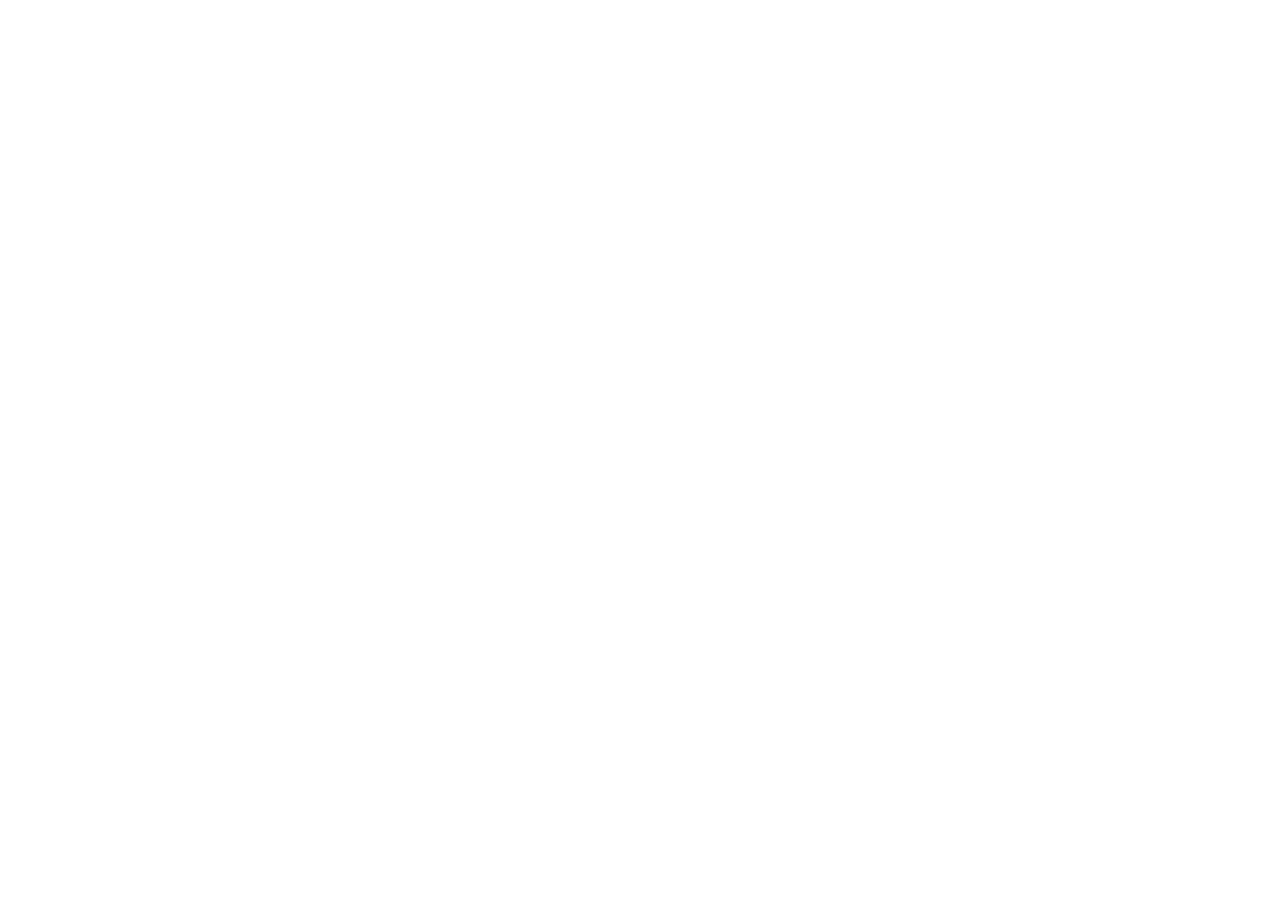
==== Webpages/Index.html @ b6ba7170 "Prep stuff" ====
<!DOCTYPE html>
<html lang="en">
<head>
    <meta charset="UTF-8">
    <meta name="viewport" content="width=device-width, initial-scale=1.0">
    <title>Document</title>
</head>
<body>
    
</body>
</html>
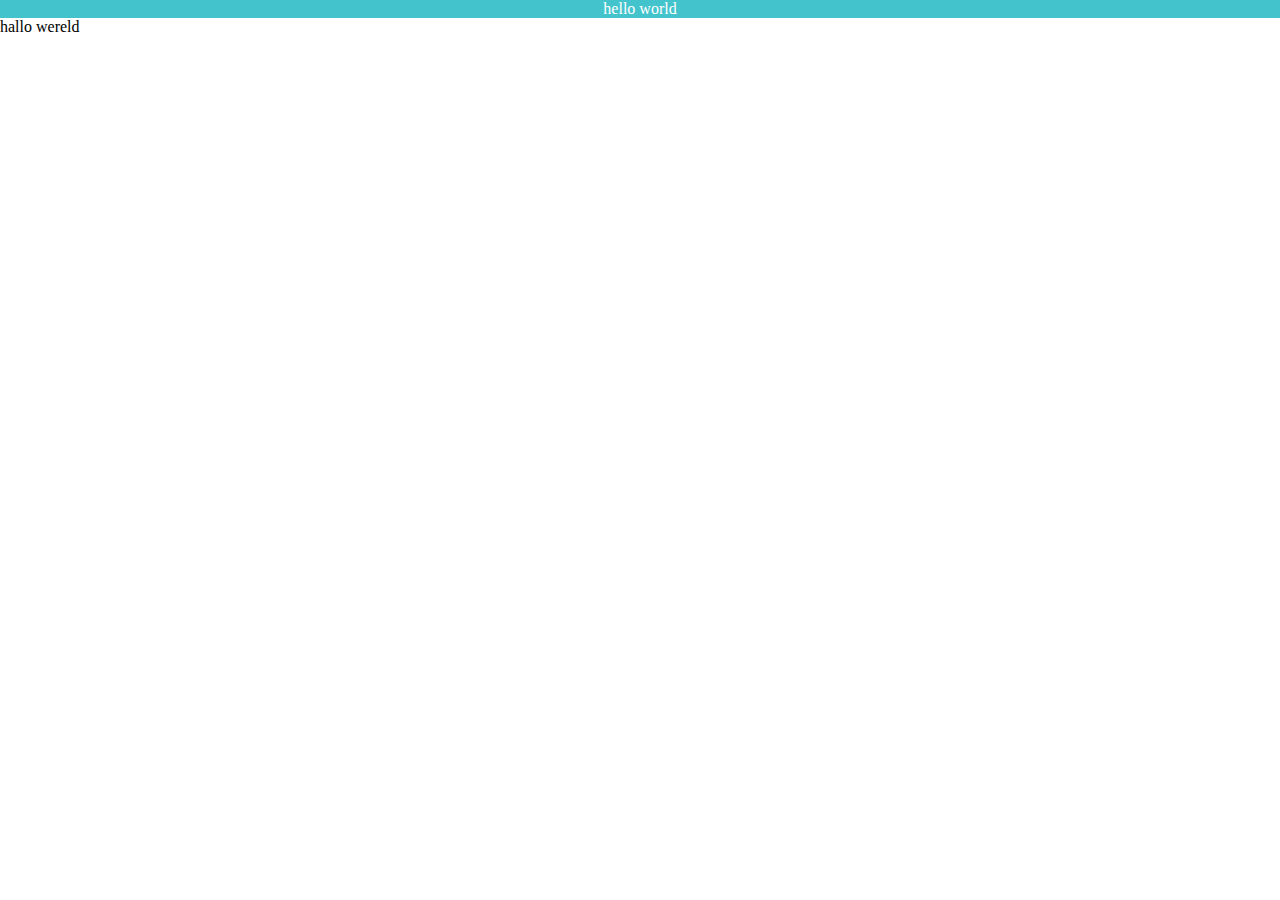
==== commit 259f589a: "updating ding" ====
--- a/Webpages/Index.html
+++ b/Webpages/Index.html
@@ -3,9 +3,17 @@
 <head>
     <meta charset="UTF-8">
     <meta name="viewport" content="width=device-width, initial-scale=1.0">
+    <link rel="stylesheet" href="Stylesheet.css">
     <title>Document</title>
 </head>
+
+<div class="Navbar">
+    <nav>hello world</nav>
+</div>
+
 <body>
-    
+    hallo wereld
+
+
 </body>
 </html>--- a/Webpages/Stylesheet.css
+++ b/Webpages/Stylesheet.css
@@ -0,0 +1,16 @@
+
+*{size: 0%;
+    margin: 0%;
+    padding: 0%;
+    text-decoration: none;}
+body {background-color: white;}
+
+nav {color: rgb(255, 255, 255);
+    background-color: #43C4CD;
+    display: flex;
+    justify-content: center;
+    align-items: center;
+    margin: 0%;
+    size: 0cm;
+    flex-shrink: 0;
+    width: 100%;}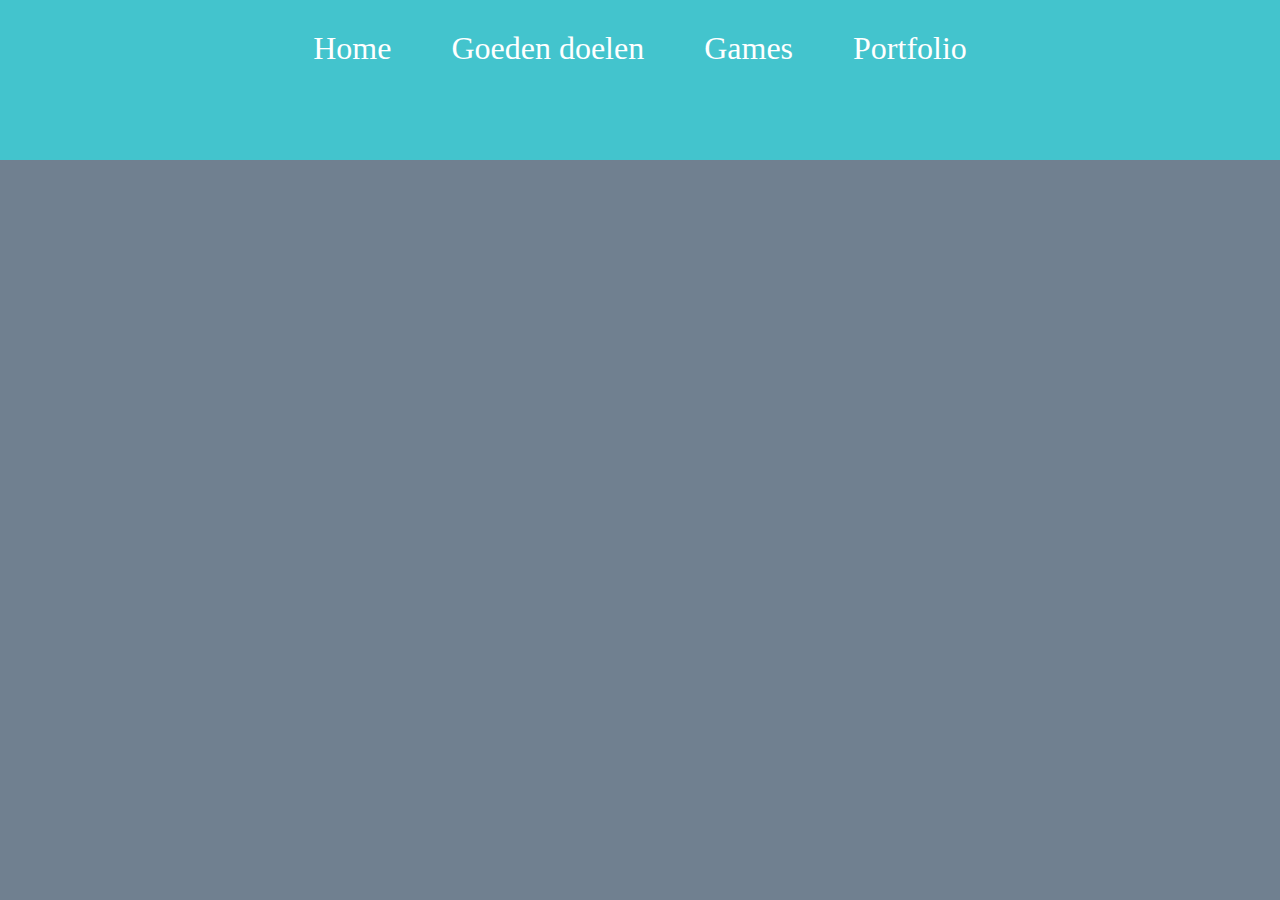
==== commit 2b6f8b3e: "Merge branch 'main' of https://github.com/Dylanvanschouwen/Project-02-2023-2024" ====
--- a/Webpages/Index.html
+++ b/Webpages/Index.html
@@ -4,16 +4,14 @@
     <meta charset="UTF-8">
     <meta name="viewport" content="width=device-width, initial-scale=1.0">
     <link rel="stylesheet" href="Stylesheet.css">
-    <title>Document</title>
+    <title>Homepage</title>
 </head>
-
-<div class="Navbar">
-    <nav>hello world</nav>
-</div>
-
 <body>
-    hallo wereld
-
-
-</body>
-</html>+    
+    <div class="navbar">
+        <a href="Index.html">Home</a>
+        <a href="Goedendoelen.html">Goeden doelen</a>
+        <a href="Games.html">Games</a>
+        <a href="Portfolio.html">Portfolio</a>
+    </div>
+</body>--- a/Webpages/Stylesheet.css
+++ b/Webpages/Stylesheet.css
@@ -1,16 +1,45 @@
-
-*{size: 0%;
-    margin: 0%;
-    padding: 0%;
-    text-decoration: none;}
-body {background-color: white;}
-
-nav {color: rgb(255, 255, 255);
+/* General settings for all pages */
+/* Do NOT Change */
+* {
+    margin: 0;
+    padding: 0;
+    size: 0;
+    text-decoration: none;
+}
+body{
+    background-color: slategray;
+}
+.navbar {
+    display: flex;
     background-color: #43C4CD;
-    display: flex;
     justify-content: center;
     align-items: center;
-    margin: 0%;
-    size: 0cm;
-    flex-shrink: 0;
-    width: 100%;}+    font-size: xx-large;
+    
+
+    
+}
+
+.navbar a {
+    display: flex;
+    align-items: center;
+    justify-content: space-between;
+    display: block;
+    width: auto;
+    height: 100px;
+    padding: 30px;
+    color: white;
+    text-decoration: none;
+    
+}
+
+.navbar a:hover {
+    background-color: white;
+    color: #43C4CD;
+}
+
+
+.footerbar {display: flex};
+            
+
+
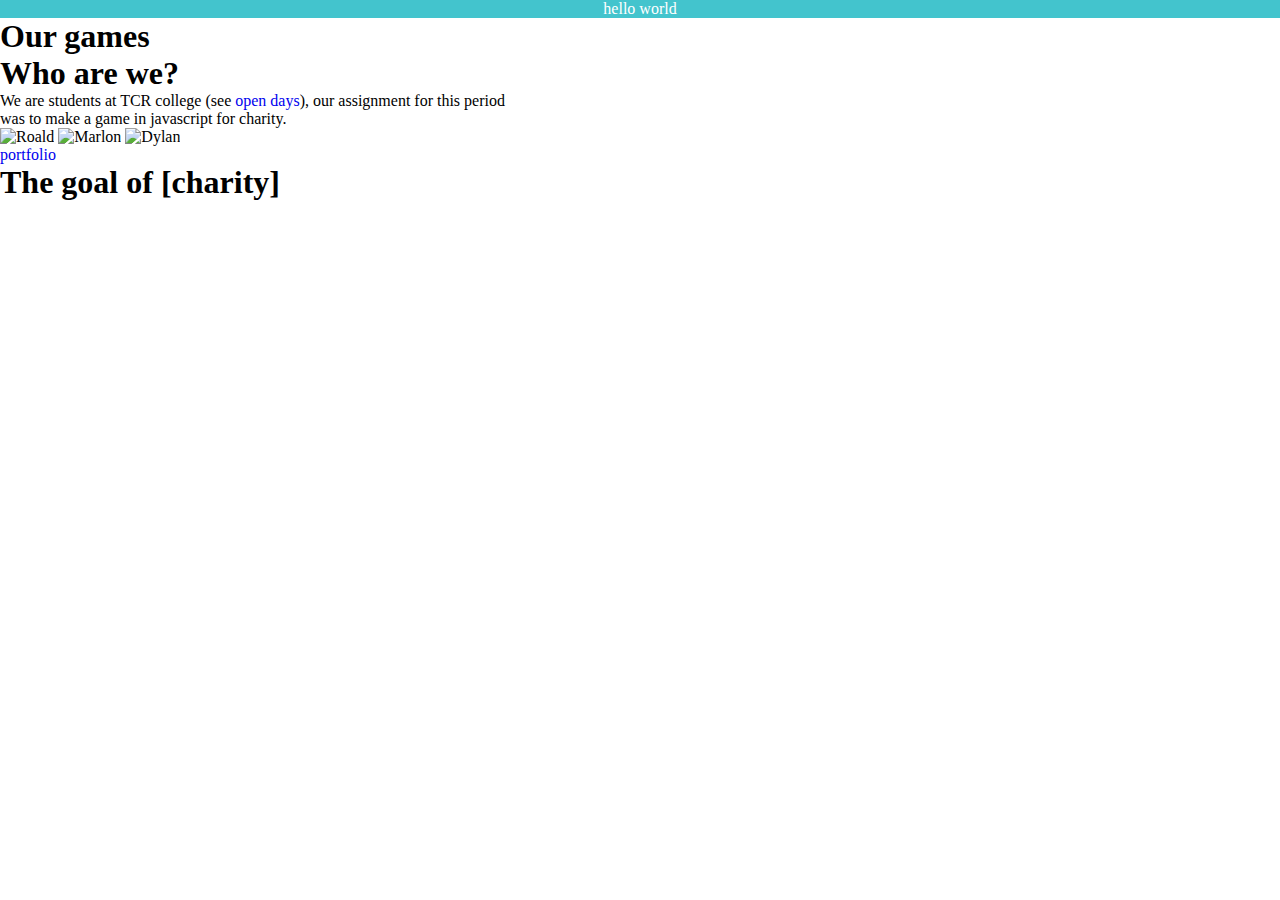
==== commit 4529be94: "Merge branch 'main' of https://github.com/Dylanvanschouwen/Project-02-2023-2024" ====
--- a/Webpages/Index.html
+++ b/Webpages/Index.html
@@ -4,14 +4,39 @@
     <meta charset="UTF-8">
     <meta name="viewport" content="width=device-width, initial-scale=1.0">
     <link rel="stylesheet" href="Stylesheet.css">
-    <title>Homepage</title>
+    <title>Document</title>
+    <title></title>
 </head>
+
+<div class="Navbar">
+    <nav>hello world</nav>
+</div>
+
 <body>
     
-    <div class="navbar">
-        <a href="Index.html">Home</a>
-        <a href="Goedendoelen.html">Goeden doelen</a>
-        <a href="Games.html">Games</a>
-        <a href="Portfolio.html">Portfolio</a>
-    </div>
-</body>+    <h1>Our games</h1>
+    <h1>Who are we?</h1>
+    <p>We are students at TCR college (see <a href="open days.html">open days</a>), our assignment for this period <br> was to make a game in javascript for charity.</p>
+    <img src="" alt="Roald">
+    <img src="" alt="Marlon">
+    <img src="" alt="Dylan">
+    <br>
+    <a href="portfolio.html">portfolio</a>
+    <h1>The goal of [charity]</h1>
+
+
+</body>
+
+
+
+
+<footer>
+    <div class="footerbar">
+       
+      </div>
+      
+
+
+
+</footer>
+</html>--- a/Webpages/Stylesheet.css
+++ b/Webpages/Stylesheet.css
@@ -6,40 +6,33 @@
     size: 0;
     text-decoration: none;
 }
-body{
-    background-color: slategray;
-}
-.navbar {
-    display: flex;
-    background-color: #43C4CD;
-    justify-content: center;
-    align-items: center;
-    font-size: xx-large;
-    
 
-    
-}
 
-.navbar a {
-    display: flex;
-    align-items: center;
-    justify-content: space-between;
-    display: block;
-    width: auto;
-    height: 100px;
-    padding: 30px;
-    color: white;
-    text-decoration: none;
-    
-}
 
-.navbar a:hover {
-    background-color: white;
-    color: #43C4CD;
-}
+
+
+
+
 
 
 .footerbar {display: flex};
             
 
 
+
+
+*{size: 0%;
+    margin: 0%;
+    padding: 0%;
+    text-decoration: none;}
+body {background-color: white;}
+
+nav {color: rgb(255, 255, 255);
+    background-color: #43C4CD;
+    display: flex;
+    justify-content: center;
+    align-items: center;
+    margin: 0%;
+    size: 0cm;
+    flex-shrink: 0;
+    width: 100%;}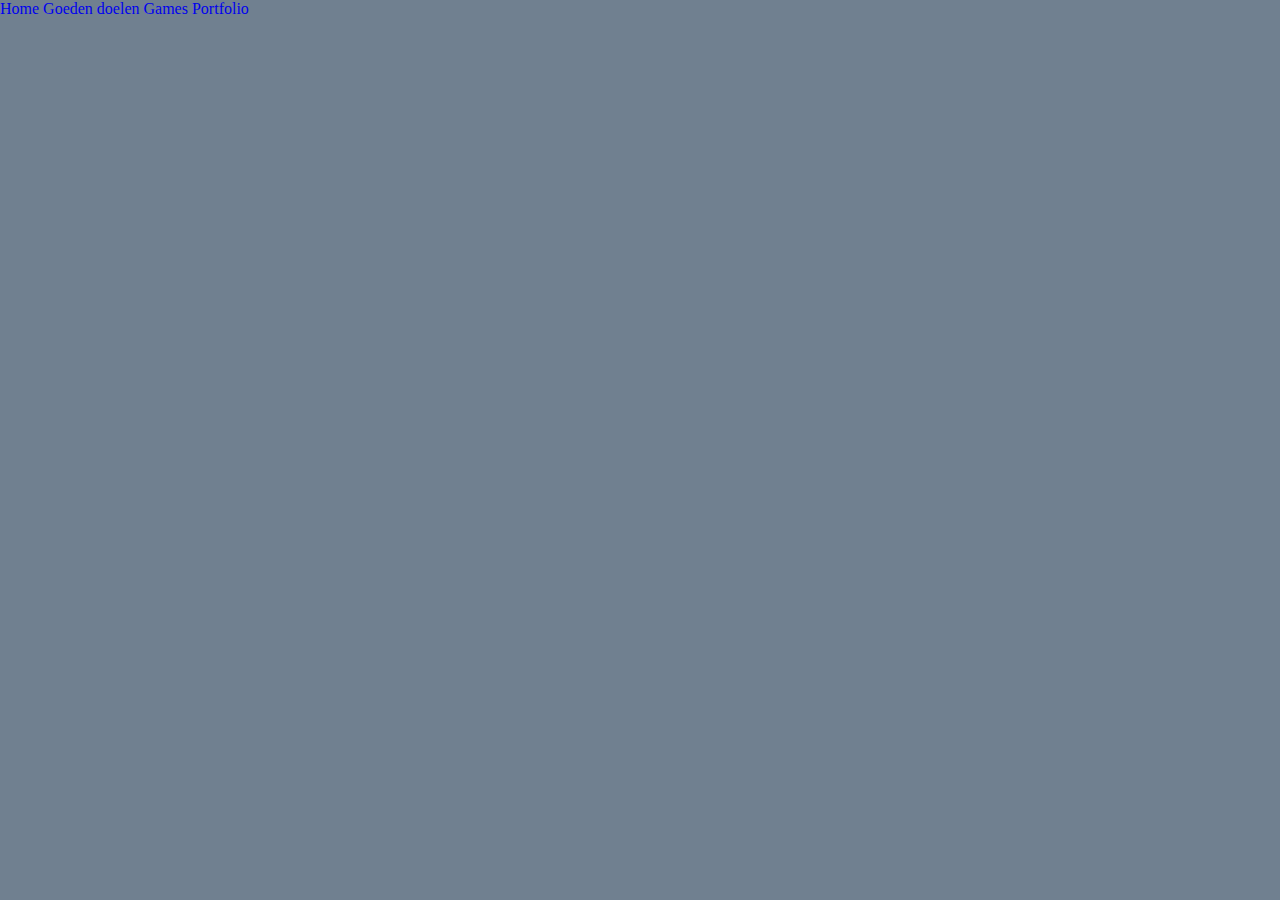
==== commit 3151a286: "update" ====
--- a/Webpages/Index.html
+++ b/Webpages/Index.html
@@ -4,39 +4,15 @@
     <meta charset="UTF-8">
     <meta name="viewport" content="width=device-width, initial-scale=1.0">
     <link rel="stylesheet" href="Stylesheet.css">
-    <title>Document</title>
-    <title></title>
+    <title>Homepage</title>
 </head>
-
-<div class="Navbar">
-    <nav>hello world</nav>
-</div>
-
 <body>
     
-    <h1>Our games</h1>
-    <h1>Who are we?</h1>
-    <p>We are students at TCR college (see <a href="open days.html">open days</a>), our assignment for this period <br> was to make a game in javascript for charity.</p>
-    <img src="" alt="Roald">
-    <img src="" alt="Marlon">
-    <img src="" alt="Dylan">
-    <br>
-    <a href="portfolio.html">portfolio</a>
-    <h1>The goal of [charity]</h1>
+    <div class="navbar">
+        <a href="Index.html">Home</a>
+        <a href="Goedendoelen.html">Goeden doelen</a>
+        <a href="Games.html">Games</a>
+        <a href="Portfolio.html">Portfolio</a>
+    </div>
 
-
-</body>
-
-
-
-
-<footer>
-    <div class="footerbar">
-       
-      </div>
-      
-
-
-
-</footer>
-</html>+</body>--- a/Webpages/Stylesheet.css
+++ b/Webpages/Stylesheet.css
@@ -6,33 +6,56 @@
     size: 0;
     text-decoration: none;
 }
+body{
+    background-color: slategray;
+}
+/* Css navbar */
+nav {
+    display: flex;
+    background-color: #43C4CD;
+    justify-content: center;
+    align-items: center;
+    font-size: xx-large;
+}
+nav a {
+    display: flex;
+    align-items: center;
+    justify-content: space-between;
+    width: auto;
+    height: 100px;
+    padding: 30px;
+    color: white;
+    text-decoration: none;   
+}
+/* Css Footer */
 
-
-
-
-
-
-
-
-
-.footerbar {display: flex};
-            
-
-
-
-
-*{size: 0%;
-    margin: 0%;
-    padding: 0%;
-    text-decoration: none;}
-body {background-color: white;}
-
-nav {color: rgb(255, 255, 255);
-    background-color: #43C4CD;
+.gdh1{     
     display: flex;
     justify-content: center;
+    margin: 15px;
+    color: white;
+    font-size: 50px;
+    font-family: Arial, Helvetica, sans-serif;
+}
+.flex-container {
+    display: flex;
+    align-items: flex-start;
+    justify-content: flex-start;
+    height: 50vh;
+}
+
+.goeden-doelen{
+    display: flex;
     align-items: center;
-    margin: 0%;
-    size: 0cm;
-    flex-shrink: 0;
-    width: 100%;}+    bottom: 5%;
+    justify-content: space-between;
+    margin-left: 10rem;
+    margin-right: 10rem;
+}
+
+.goeden-doelen-img{
+    display: flex;
+    scale: 50%;
+
+    
+}